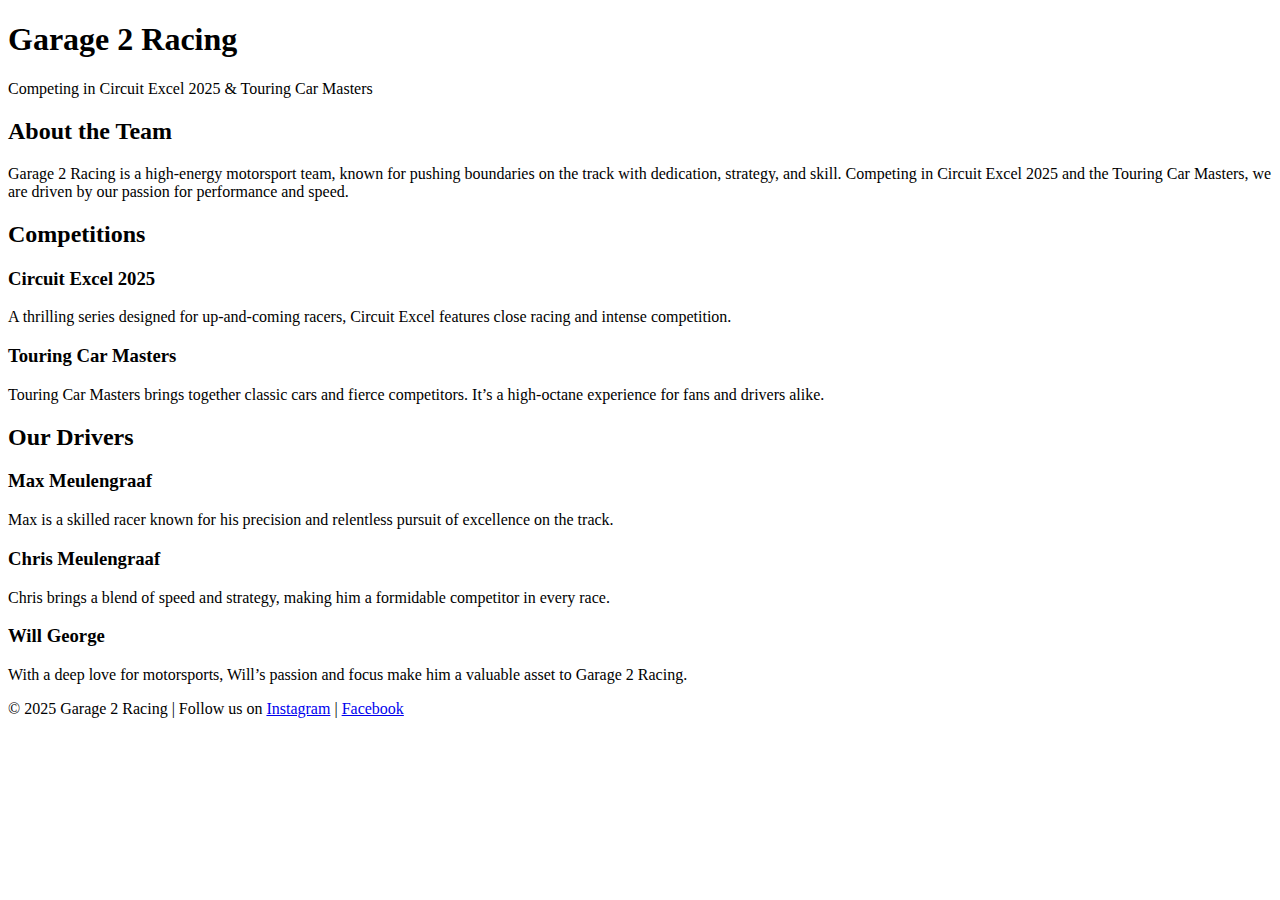
==== index.html @ 9faadd9c "Create index.html" ====
<!DOCTYPE html>
<html lang="en">
<head>
    <meta charset="UTF-8">
    <meta name="viewport" content="width=device-width, initial-scale=1.0">
    <title>Garage 2 Racing - Team Profile</title>
    <link rel="stylesheet" href="styles.css">
</head>
<body>
    <header class="header">
        <h1>Garage 2 Racing</h1>
        <p>Competing in Circuit Excel 2025 & Touring Car Masters</p>
    </header>

    <section class="team-info">
        <h2>About the Team</h2>
        <p>Garage 2 Racing is a high-energy motorsport team, known for pushing boundaries on the track with dedication, strategy, and skill. Competing in Circuit Excel 2025 and the Touring Car Masters, we are driven by our passion for performance and speed.</p>
    </section>

    <section class="competitions">
        <h2>Competitions</h2>
        <div class="competition">
            <h3>Circuit Excel 2025</h3>
            <p>A thrilling series designed for up-and-coming racers, Circuit Excel features close racing and intense competition.</p>
        </div>
        <div class="competition">
            <h3>Touring Car Masters</h3>
            <p>Touring Car Masters brings together classic cars and fierce competitors. It’s a high-octane experience for fans and drivers alike.</p>
        </div>
    </section>

    <section class="team-members">
        <h2>Our Drivers</h2>
        <div class="member">
            <h3>Max Meulengraaf</h3>
            <p>Max is a skilled racer known for his precision and relentless pursuit of excellence on the track.</p>
        </div>
        <div class="member">
            <h3>Chris Meulengraaf</h3>
            <p>Chris brings a blend of speed and strategy, making him a formidable competitor in every race.</p>
        </div>
        <div class="member">
            <h3>Will George</h3>
            <p>With a deep love for motorsports, Will’s passion and focus make him a valuable asset to Garage 2 Racing.</p>
        </div>
    </section>

    <footer class="footer">
        <p>&copy; 2025 Garage 2 Racing | Follow us on <a href="#">Instagram</a> | <a href="#">Facebook</a></p>
    </footer>
</body>
</html>
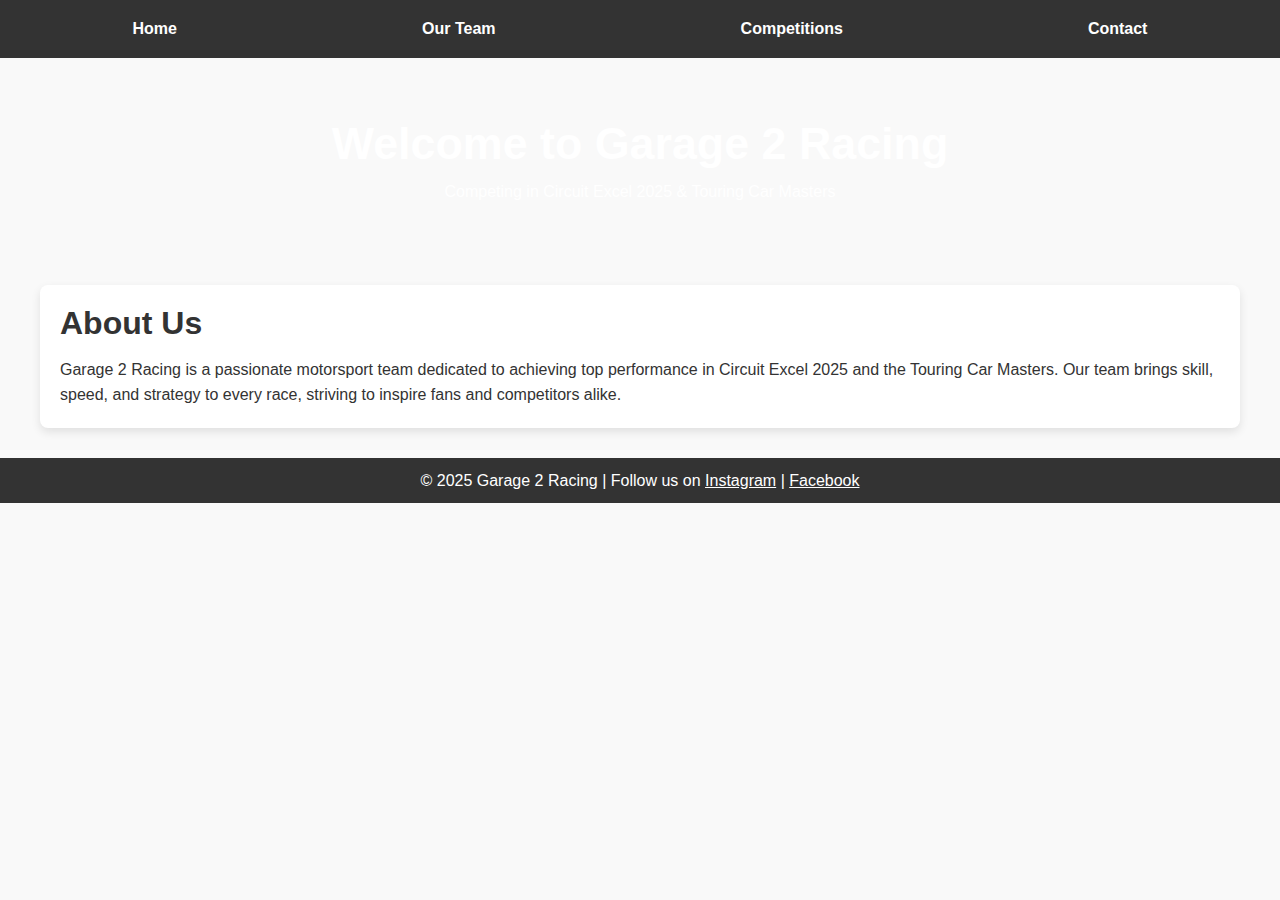
==== commit b9975505: "Create index.html" ====
--- a/index.html
+++ b/index.html
@@ -3,47 +3,26 @@
 <head>
     <meta charset="UTF-8">
     <meta name="viewport" content="width=device-width, initial-scale=1.0">
-    <title>Garage 2 Racing - Team Profile</title>
+    <title>Garage 2 Racing</title>
     <link rel="stylesheet" href="styles.css">
 </head>
 <body>
+    <nav class="navbar">
+        <a href="index.html">Home</a>
+        <a href="team.html">Our Team</a>
+        <a href="competitions.html">Competitions</a>
+        <a href="contact.html">Contact</a>
+    </nav>
+    
     <header class="header">
-        <h1>Garage 2 Racing</h1>
+        <h1>Welcome to Garage 2 Racing</h1>
         <p>Competing in Circuit Excel 2025 & Touring Car Masters</p>
     </header>
 
-    <section class="team-info">
-        <h2>About the Team</h2>
-        <p>Garage 2 Racing is a high-energy motorsport team, known for pushing boundaries on the track with dedication, strategy, and skill. Competing in Circuit Excel 2025 and the Touring Car Masters, we are driven by our passion for performance and speed.</p>
-    </section>
-
-    <section class="competitions">
-        <h2>Competitions</h2>
-        <div class="competition">
-            <h3>Circuit Excel 2025</h3>
-            <p>A thrilling series designed for up-and-coming racers, Circuit Excel features close racing and intense competition.</p>
-        </div>
-        <div class="competition">
-            <h3>Touring Car Masters</h3>
-            <p>Touring Car Masters brings together classic cars and fierce competitors. It’s a high-octane experience for fans and drivers alike.</p>
-        </div>
-    </section>
-
-    <section class="team-members">
-        <h2>Our Drivers</h2>
-        <div class="member">
-            <h3>Max Meulengraaf</h3>
-            <p>Max is a skilled racer known for his precision and relentless pursuit of excellence on the track.</p>
-        </div>
-        <div class="member">
-            <h3>Chris Meulengraaf</h3>
-            <p>Chris brings a blend of speed and strategy, making him a formidable competitor in every race.</p>
-        </div>
-        <div class="member">
-            <h3>Will George</h3>
-            <p>With a deep love for motorsports, Will’s passion and focus make him a valuable asset to Garage 2 Racing.</p>
-        </div>
-    </section>
+    <div class="container">
+        <h2>About Us</h2>
+        <p>Garage 2 Racing is a passionate motorsport team dedicated to achieving top performance in Circuit Excel 2025 and the Touring Car Masters. Our team brings skill, speed, and strategy to every race, striving to inspire fans and competitors alike.</p>
+    </div>
 
     <footer class="footer">
         <p>&copy; 2025 Garage 2 Racing | Follow us on <a href="#">Instagram</a> | <a href="#">Facebook</a></p>
--- a/styles.css
+++ b/styles.css
@@ -0,0 +1,89 @@
+/* Basic Reset */
+* {
+    margin: 0;
+    padding: 0;
+    box-sizing: border-box;
+}
+
+body {
+    font-family: Arial, sans-serif;
+    color: #333;
+    background-color: #f9f9f9;
+}
+
+/* Navigation */
+.navbar {
+    background-color: #333;
+    padding: 10px;
+    display: flex;
+    justify-content: space-around;
+    align-items: center;
+}
+
+.navbar a {
+    color: #fff;
+    text-decoration: none;
+    padding: 10px 15px;
+    font-weight: bold;
+}
+
+.navbar a:hover {
+    background-color: #555;
+    border-radius: 5px;
+}
+
+/* Header */
+.header {
+    background-image: url('images/logo.png');
+    background-size: cover;
+    background-position: center;
+    color: #fff;
+    text-align: center;
+    padding: 60px 20px;
+}
+
+.header h1 {
+    font-size: 2.8em;
+    margin-bottom: 10px;
+}
+
+/* Main Content */
+.container {
+    max-width: 1200px;
+    margin: 20px auto;
+    padding: 20px;
+    background-color: #fff;
+    border-radius: 8px;
+    box-shadow: 0 4px 10px rgba(0, 0, 0, 0.1);
+}
+
+h2 {
+    color: #333;
+    font-size: 2em;
+    margin-bottom: 15px;
+}
+
+p {
+    line-height: 1.6;
+}
+
+/* Footer */
+.footer {
+    background-color: #333;
+    color: #fff;
+    text-align: center;
+    padding: 10px 0;
+    margin-top: 30px;
+}
+
+.footer a {
+    color: #fff;
+    text-decoration: underline;
+}
+
+/* Specific Styling */
+.team-member, .competition {
+    margin-bottom: 20px;
+    border-bottom: 1px solid #eee;
+    padding-bottom: 10px;
+}
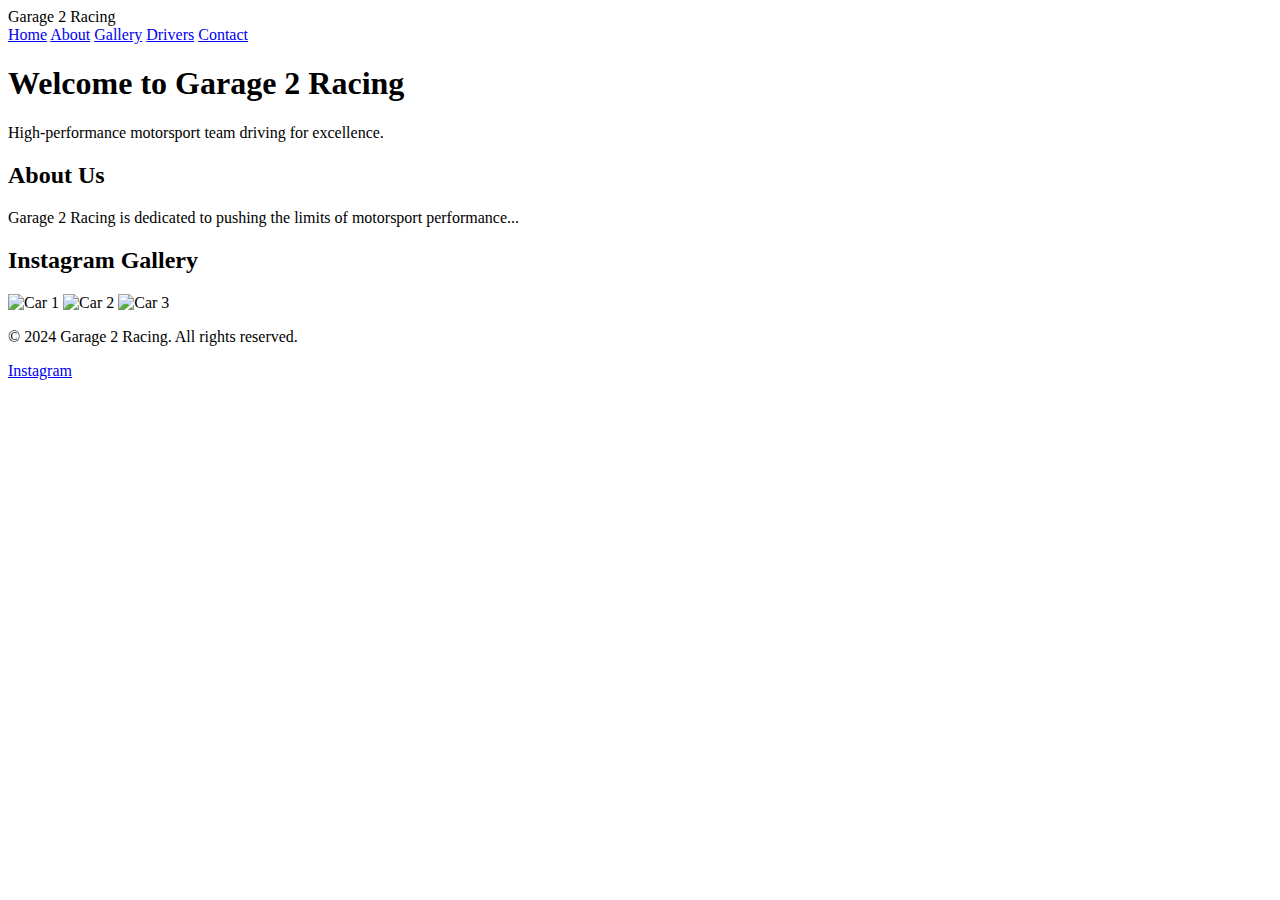
==== commit a1cae969: "Rename index.HTML to index.html" ====
--- a/index.html
+++ b/index.html
@@ -1,31 +1,53 @@
 <!DOCTYPE html>
 <html lang="en">
 <head>
-    <meta charset="UTF-8">
-    <meta name="viewport" content="width=device-width, initial-scale=1.0">
-    <title>Garage 2 Racing</title>
-    <link rel="stylesheet" href="styles.css">
+  <meta charset="UTF-8">
+  <meta name="viewport" content="width=device-width, initial-scale=1.0">
+  <title>Garage 2 Racing</title>
+  <link rel="stylesheet" href="style.css">
 </head>
 <body>
-    <nav class="navbar">
-        <a href="index.html">Home</a>
-        <a href="team.html">Our Team</a>
-        <a href="competitions.html">Competitions</a>
-        <a href="contact.html">Contact</a>
+  <!-- Header Section -->
+  <header>
+    <div class="logo">Garage 2 Racing</div>
+    <nav>
+      <a href="#home">Home</a>
+      <a href="#about">About</a>
+      <a href="#gallery">Gallery</a>
+      <a href="#drivers">Drivers</a>
+      <a href="#contact">Contact</a>
     </nav>
-    
-    <header class="header">
-        <h1>Welcome to Garage 2 Racing</h1>
-        <p>Competing in Circuit Excel 2025 & Touring Car Masters</p>
-    </header>
+  </header>
 
-    <div class="container">
-        <h2>About Us</h2>
-        <p>Garage 2 Racing is a passionate motorsport team dedicated to achieving top performance in Circuit Excel 2025 and the Touring Car Masters. Our team brings skill, speed, and strategy to every race, striving to inspire fans and competitors alike.</p>
+  <!-- Hero Section -->
+  <section id="home" class="hero">
+    <h1>Welcome to Garage 2 Racing</h1>
+    <p>High-performance motorsport team driving for excellence.</p>
+  </section>
+
+  <!-- About Section -->
+  <section id="about" class="about">
+    <h2>About Us</h2>
+    <p>Garage 2 Racing is dedicated to pushing the limits of motorsport performance...</p>
+  </section>
+
+  <!-- Gallery Section -->
+  <section id="gallery" class="gallery">
+    <h2>Instagram Gallery</h2>
+    <div class="gallery-container">
+      <img src="https://live.staticflickr.com/65535/49415828451_000d5d776c_h.jpg" alt="Car 1">
+      <img src="" alt="Car 2">
+      <img src="image3.jpg" alt="Car 3">
+      <!-- Add more images as needed -->
     </div>
+  </section>
 
-    <footer class="footer">
-        <p>&copy; 2025 Garage 2 Racing | Follow us on <a href="#">Instagram</a> | <a href="#">Facebook</a></p>
-    </footer>
+  <!-- Footer Section -->
+  <footer>
+    <p>© 2024 Garage 2 Racing. All rights reserved.</p>
+    <div class="social-icons">
+      <a href="https://instagram.com/teamquartzmotorsport">Instagram</a>
+    </div>
+  </footer>
 </body>
 </html>
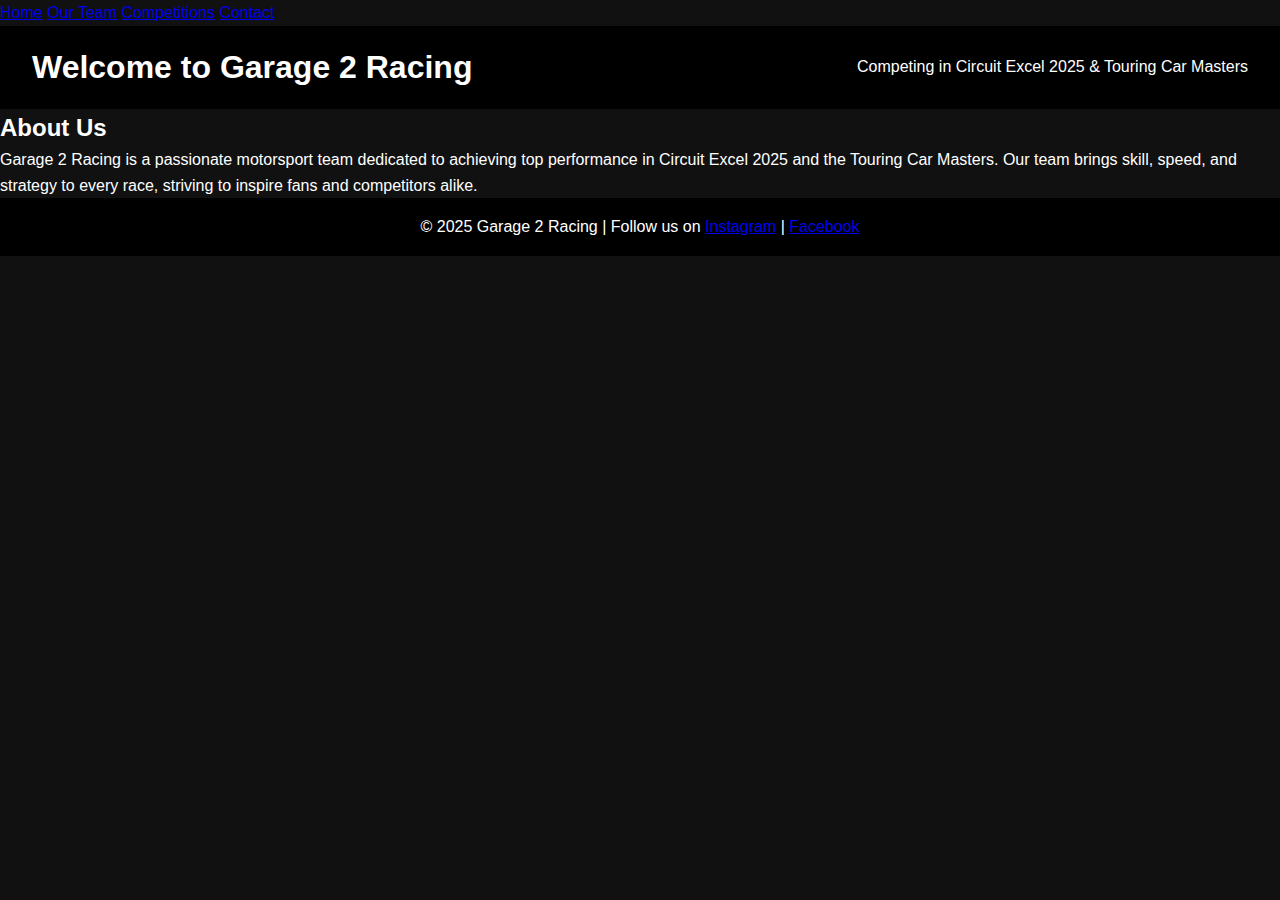
==== commit 5a9c32cd: "Update index.html" ====
--- a/index.html
+++ b/index.html
@@ -1,53 +1,31 @@
 <!DOCTYPE html>
 <html lang="en">
 <head>
-  <meta charset="UTF-8">
-  <meta name="viewport" content="width=device-width, initial-scale=1.0">
-  <title>Garage 2 Racing</title>
-  <link rel="stylesheet" href="style.css">
+    <meta charset="UTF-8">
+    <meta name="viewport" content="width=device-width, initial-scale=1.0">
+    <title>Garage 2 Racing</title>
+    <link rel="stylesheet" href="styles.css">
 </head>
 <body>
-  <!-- Header Section -->
-  <header>
-    <div class="logo">Garage 2 Racing</div>
-    <nav>
-      <a href="#home">Home</a>
-      <a href="#about">About</a>
-      <a href="#gallery">Gallery</a>
-      <a href="#drivers">Drivers</a>
-      <a href="#contact">Contact</a>
+    <nav class="navbar">
+        <a href="index.html">Home</a>
+        <a href="team.html">Our Team</a>
+        <a href="competitions.html">Competitions</a>
+        <a href="contact.html">Contact</a>
     </nav>
-  </header>
+    
+    <header class="header">
+        <h1>Welcome to Garage 2 Racing</h1>
+        <p>Competing in Circuit Excel 2025 & Touring Car Masters</p>
+    </header>
 
-  <!-- Hero Section -->
-  <section id="home" class="hero">
-    <h1>Welcome to Garage 2 Racing</h1>
-    <p>High-performance motorsport team driving for excellence.</p>
-  </section>
+    <div class="container">
+        <h2>About Us</h2>
+        <p>Garage 2 Racing is a passionate motorsport team dedicated to achieving top performance in Circuit Excel 2025 and the Touring Car Masters. Our team brings skill, speed, and strategy to every race, striving to inspire fans and competitors alike.</p>
+    </div>
 
-  <!-- About Section -->
-  <section id="about" class="about">
-    <h2>About Us</h2>
-    <p>Garage 2 Racing is dedicated to pushing the limits of motorsport performance...</p>
-  </section>
-
-  <!-- Gallery Section -->
-  <section id="gallery" class="gallery">
-    <h2>Instagram Gallery</h2>
-    <div class="gallery-container">
-      <img src="https://live.staticflickr.com/65535/49415828451_000d5d776c_h.jpg" alt="Car 1">
-      <img src="" alt="Car 2">
-      <img src="image3.jpg" alt="Car 3">
-      <!-- Add more images as needed -->
-    </div>
-  </section>
-
-  <!-- Footer Section -->
-  <footer>
-    <p>© 2024 Garage 2 Racing. All rights reserved.</p>
-    <div class="social-icons">
-      <a href="https://instagram.com/teamquartzmotorsport">Instagram</a>
-    </div>
-  </footer>
+    <footer class="footer">
+        <p>&copy; 2025 Garage 2 Racing | Follow us on <a href="#">Instagram</a> | <a href="#">Facebook</a></p>
+    </footer>
 </body>
 </html>
--- a/styles.css
+++ b/styles.css
@@ -0,0 +1,115 @@
+/* Reset CSS */
+* {
+  margin: 0;
+  padding: 0;
+  box-sizing: border-box;
+}
+
+/* Body */
+body {
+  font-family: Arial, sans-serif;
+  background-color: #111;
+  color: #fff;
+  line-height: 1.6;
+}
+
+/* Header */
+header {
+  display: flex;
+  justify-content: space-between;
+  align-items: center;
+  background-color: #000;
+  padding: 1rem 2rem;
+  position: sticky;
+  top: 0;
+  z-index: 1000;
+}
+
+header .logo {
+  font-size: 1.5rem;
+  color: #f44336; /* Accent color */
+}
+
+header nav a {
+  color: #fff;
+  margin: 0 1rem;
+  text-decoration: none;
+}
+
+header nav a:hover {
+  color: #f44336; /* Accent color */
+}
+
+/* Hero Section */
+.hero {
+  display: flex;
+  flex-direction: column;
+  align-items: center;
+  justify-content: center;
+  background: url('hero-image.jpg') no-repeat center center/cover;
+  height: 70vh;
+  color: #fff;
+  text-align: center;
+}
+
+.hero h1 {
+  font-size: 3rem;
+  margin-bottom: 0.5rem;
+}
+
+.hero p {
+  font-size: 1.25rem;
+}
+
+/* About Section */
+.about {
+  padding: 4rem 2rem;
+  background-color: #222;
+}
+
+.about h2 {
+  font-size: 2rem;
+  margin-bottom: 1rem;
+}
+
+/* Gallery Section */
+.gallery {
+  padding: 4rem 2rem;
+  background-color: #111;
+}
+
+.gallery h2 {
+  font-size: 2rem;
+  margin-bottom: 1rem;
+  text-align: center;
+}
+
+.gallery-container {
+  display: grid;
+  grid-template-columns: repeat(auto-fill, minmax(200px, 1fr));
+  gap: 1rem;
+}
+
+.gallery-container img {
+  width: 100%;
+  height: auto;
+  border-radius: 8px;
+}
+
+/* Footer */
+footer {
+  text-align: center;
+  padding: 1rem;
+  background-color: #000;
+  color: #fff;
+}
+
+footer .social-icons a {
+  color: #f44336;
+  margin: 0 0.5rem;
+  text-decoration: none;
+}
+
+footer .social-icons a:hover {
+  color: #fff;
+}
